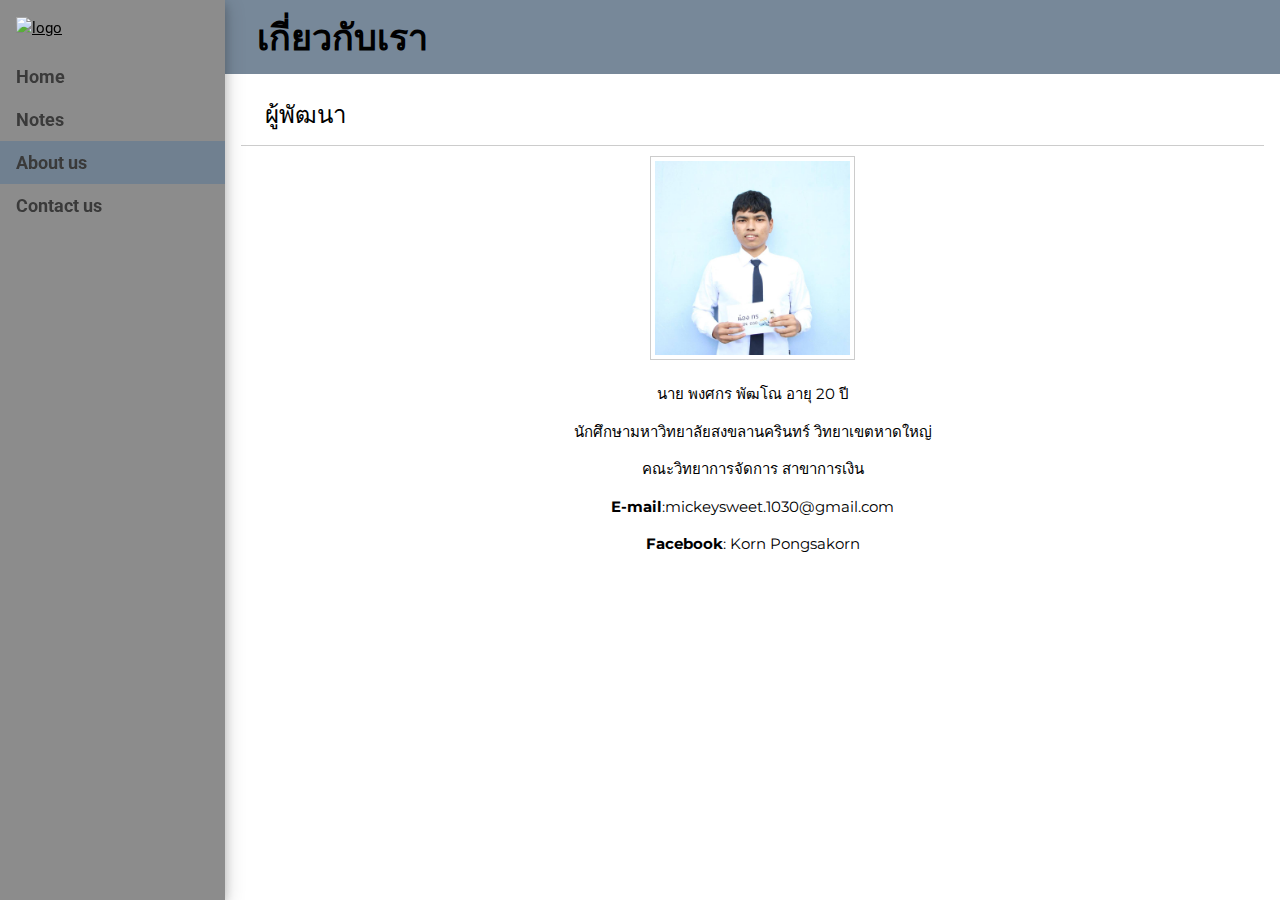
==== about_us.html @ 27c57b0a "upload all file" ====
<!DOCTYPE html>
<html>
<title>Pongsakorn Pattano</title>
<meta charset="UTF-8">
<meta name="viewport" content="width=device-width, initial-scale=1">
<link rel="icon" type="image/png" href="DYK.jpg" />
<link rel="stylesheet" href="https://www.w3schools.com/w3css/4/w3.css">
<link rel="stylesheet" href="https://fonts.googleapis.com/css?family=Roboto">
<link rel="stylesheet" href="https://fonts.googleapis.com/css?family=Montserrat">
<link rel="stylesheet" href="https://cdnjs.cloudflare.com/ajax/libs/font-awesome/4.7.0/css/font-awesome.min.css">
<link rel="stylesheet" href="act.css">
<style>
.w3-sidebar a {font-family: "Roboto", sans-serif}
body,h1,h2,h3,h4,h5,h6,.w3-wide {font-family: "Montserrat", sans-serif;}
</style>
<body class="w3-content" style="max-width:100%">

<!-- Sidebar/menu -->
<nav class="w3-sidebar w3-bar-block w3-collapse w3-top w3-card-4 bg-Grey " style="z-index:3;width:225px;" id="mySidebar">
  <div class="w3-container w3-display-container w3-padding-16">
    <i onclick="w3_close()" class="fa fa-remove w3-hide-large w3-button w3-display-topright"></i>
    <a href="index.html"><img src="DYK.jpg" alt="logo" class="w3-image"></a>
  </div>
  <div class="w3-padding-8 w3-large w3-text-dark-grey" style="font-weight:bold">
    <a href="index.html" class="w3-bar-item w3-button">Home</a>
    <a href="note.html" class="w3-bar-item w3-button">Notes</a>
    <a href="about_us.html" class="w3-bar-item w3-button bg-SlateGray">About us</a>
    <a href="contact_us.html" class="w3-bar-item w3-button">Contact us</a>
  </div>
</nav>

<!-- Top menu on small screens -->
<header class="w3-bar w3-top w3-hide-large w3-xlarge bg-halfGrey">
  <a href="javascript:void(0)" class="w3-bar-item w3-button w3-padding-24 w3-right" onclick="w3_open()"><i class="fa fa-bars"></i></a>
</header>

<!-- Overlay effect when opening sidebar on small screens -->
<div class="w3-overlay w3-hide-large w3-card-4" onclick="w3_close()" style="cursor:pointer" title="close side menu" id="myOverlay"></div>

<!-- !PAGE CONTENT! -->
<div class="w3-main" style="margin-left:225px">

  <!-- Push down content on small screens -->
  <div class="w3-hide-large" style="margin-top:83px"></div>

  <!-- Top header -->
 <header class="w3-container w3-xlarge bg-halfGrey">
    <h1 class="w3-left w3-text-black w3-margin-left"><b>เกี่ยวกับเรา</b></h1>
  </header>

  <!--Content-->
  <div class="w3-container">
  <h3 class="w3-border-bottom w3-padding-large">ผู้พัฒนา</h3>
</div>
  <div class="w3-container w3-center">
    <img src="korn.JPG" class="w3-border" alt="Norway" style="padding:4px;width:20%">
      <div class="w3-padding">
      <p>นาย พงศกร พัฒโณ อายุ 20 ปี</p>
      <p>นักศึกษามหาวิทยาลัยสงขลานครินทร์ วิทยาเขตหาดใหญ่</p>
      <p>คณะวิทยาการจัดการ สาขาการเงิน</p>
      <p><b>E-mail</b>:mickeysweet.1030@gmail.com</p>
      <p><b>Facebook</b>: Korn Pongsakorn</p>
    </div>
  </div>
<script>
// Accordion
function myAccFunc() {
    var x = document.getElementById("demoAcc");
    if (x.className.indexOf("w3-show") == -1) {
        x.className += " w3-show";
    } else {
        x.className = x.className.replace(" w3-show", "");
    }
}
// Click on the "Jeans" link on page load to open the accordion for demo purposes
document.getElementById("myBtn").click();
// Script to open and close sidebar
function w3_open() {
    document.getElementById("mySidebar").style.display = "block";
    document.getElementById("myOverlay").style.display = "block";
}
function w3_close() {
    document.getElementById("mySidebar").style.display = "none";
    document.getElementById("myOverlay").style.display = "none";
}
</script>

</body>
</html>
---- act.css ----
.btn {
    border: none;
    outline: none;
    padding: 10px 16px;
    background-color: #f1f1f1;
    cursor: pointer;
    font-size: 18px;
}

/* Style the active class, and buttons on mouse-over */
.active, .btn:hover {
    background-color:#8B4481;
    color: white;
}

/*Font color*/
.act-text-red {
    color:#7F2900;
}

.act-text-right{
    text-align: right;
}

/*background color*/
.bg-Grey
{background-color:#8c8c8c
}
.bg-halfGrey
{background-color:#778899
}
.bg-SlateGray
{background-color:#708090
}


/*size picture*/
.size-pic{
width: 500px;
height: auto;
}
.size-pic150{
width: 150px;
height: auto;
}

.center {
    margin: auto;
    width: 70%;
    padding: 10px;
}
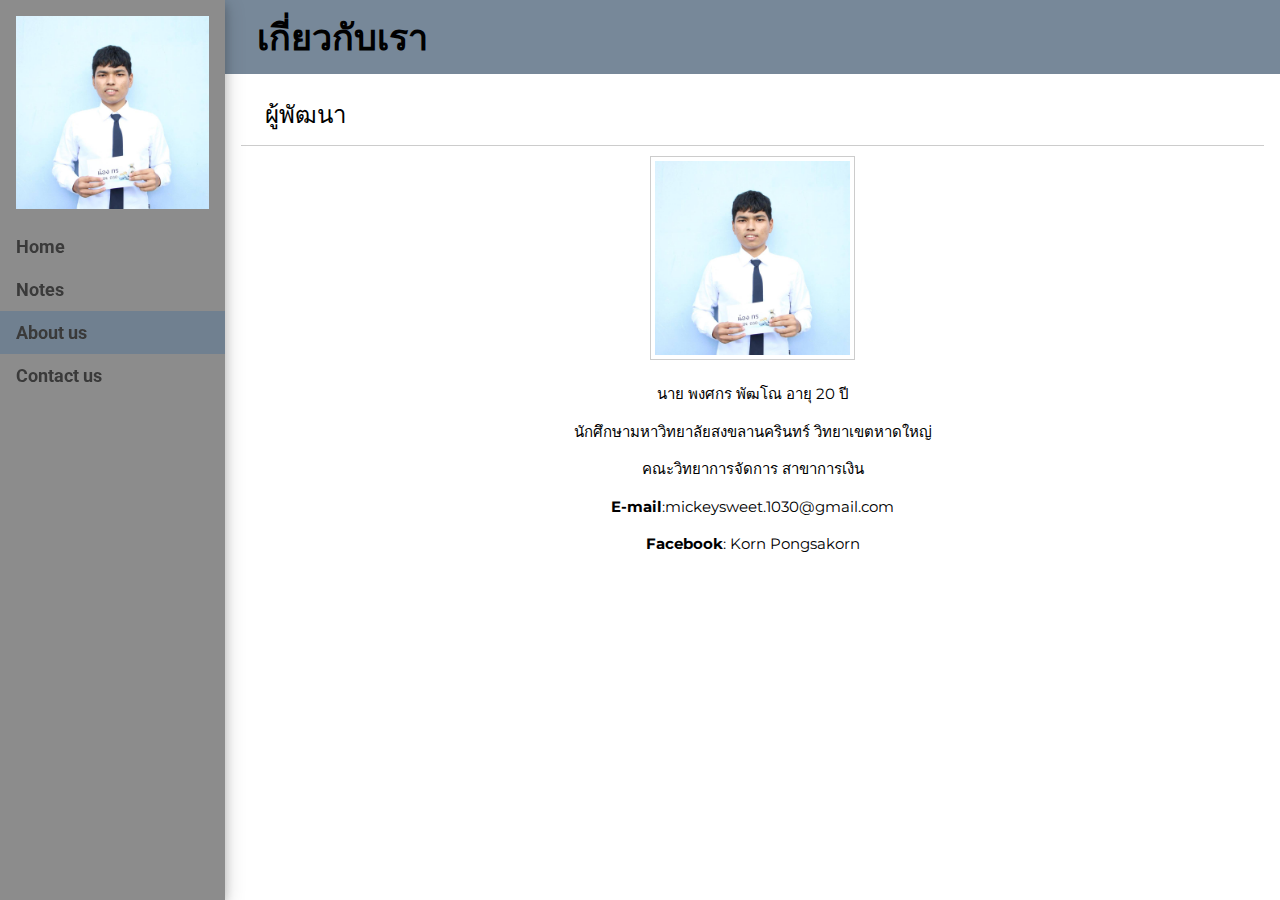
==== commit 5d74f7c1: "update" ====
--- a/about_us.html
+++ b/about_us.html
@@ -3,7 +3,7 @@
 <title>Pongsakorn Pattano</title>
 <meta charset="UTF-8">
 <meta name="viewport" content="width=device-width, initial-scale=1">
-<link rel="icon" type="image/png" href="DYK.jpg" />
+<link rel="icon" type="image/png" href="korn.JPG" />
 <link rel="stylesheet" href="https://www.w3schools.com/w3css/4/w3.css">
 <link rel="stylesheet" href="https://fonts.googleapis.com/css?family=Roboto">
 <link rel="stylesheet" href="https://fonts.googleapis.com/css?family=Montserrat">
@@ -19,7 +19,7 @@
 <nav class="w3-sidebar w3-bar-block w3-collapse w3-top w3-card-4 bg-Grey " style="z-index:3;width:225px;" id="mySidebar">
   <div class="w3-container w3-display-container w3-padding-16">
     <i onclick="w3_close()" class="fa fa-remove w3-hide-large w3-button w3-display-topright"></i>
-    <a href="index.html"><img src="DYK.jpg" alt="logo" class="w3-image"></a>
+    <a href="index.html"><img src="korn.JPG" alt="logo" class="w3-image"></a>
   </div>
   <div class="w3-padding-8 w3-large w3-text-dark-grey" style="font-weight:bold">
     <a href="index.html" class="w3-bar-item w3-button">Home</a>
